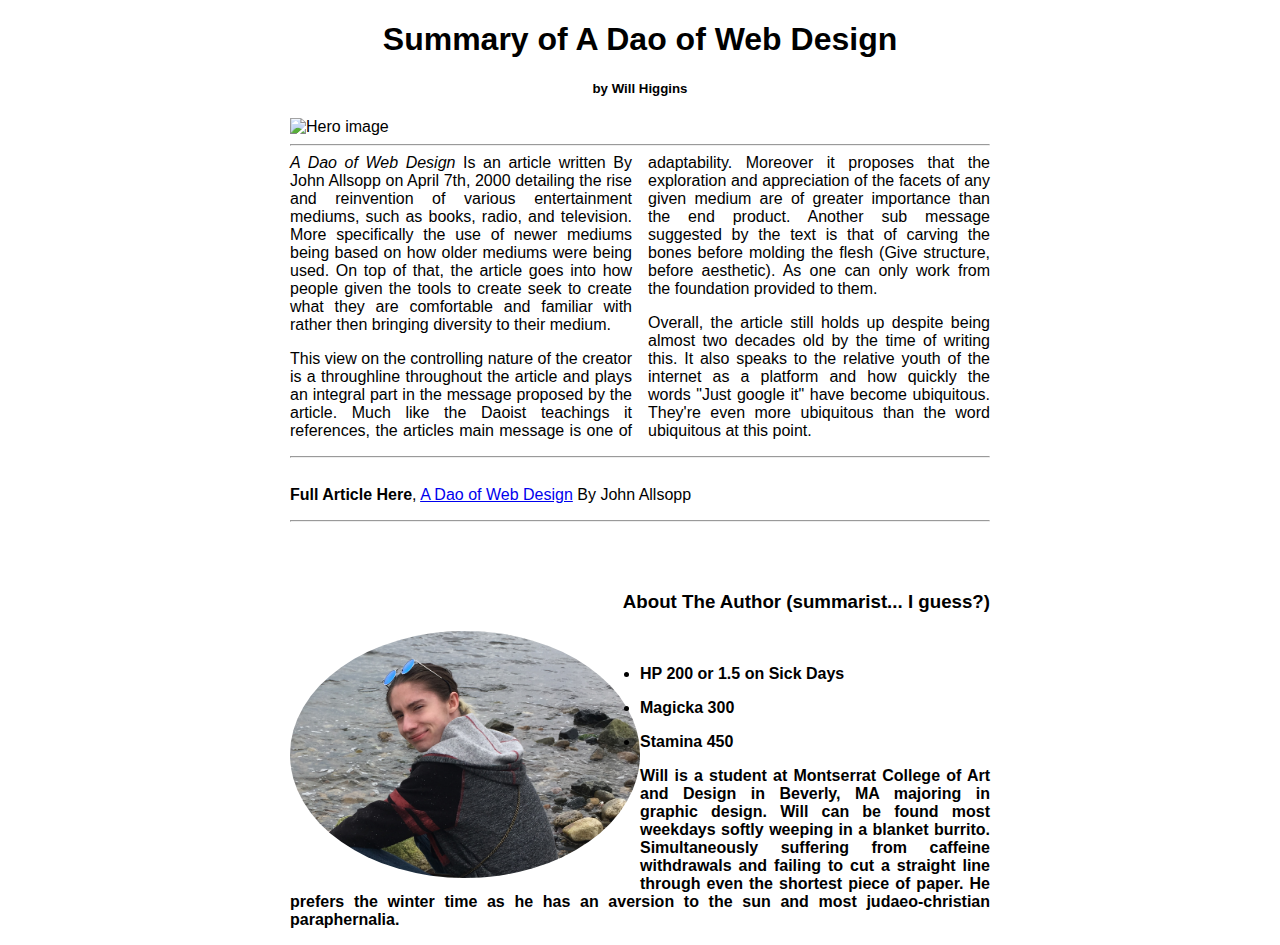
==== index.html @ 0656c0ad "Update index.html" ====
<!DOCTYPE html>
<html lang= "en">
<head>
    <style>
     
        div {column-count: 2;
        margin-top: 0px;
        }
        div-2 {margin-left: 50%;
           
        }
        div-3 {
            
            
        }
        body {text-align: justify;
            text-justify: inter-word;
            max-width: 700px;
            margin:auto;
            font-family: "Teko", sans-serif;  
        }
        p {margin-top: 0;   
        }
        .right {text-align: right; 
        }
        .left {float:left;
            width: 50%;
            height: 50%;
        }
    </style></head>
   <body>
       
       <h1 id="summary-of-a-dao-of-web-design" style="text-align: center;">Summary of A Dao of Web Design</h1>
         
       <h5 id="by-will-higgins" style="text-align: center;">by Will Higgins</h5>
       
    <img src="https://william-higgins.github.io/ebb-and-flow-2/img/Hero-Image.png" width="700" height="350" alt="Hero image" class="center">
   <hr>
    <div><p><em>A Dao of Web Design</em> Is an article written By John Allsopp on April 7th, 2000 detailing the rise and reinvention of various entertainment mediums, such as books, radio, and television. More specifically the use of newer mediums being based on how older mediums were being used. On top of that, the article goes into how people given the tools to create seek to create what they are comfortable and familiar with rather then bringing diversity to their medium.</p>
    
    <p>This view on the controlling nature of the creator is a throughline throughout the article and plays an integral part in the message proposed by the article. Much like the Daoist teachings it references, the articles main message is one of adaptability. Moreover it proposes that the exploration and appreciation of the facets of any given medium are of greater importance than the end product. Another sub message suggested by the text is that of carving the bones before molding the flesh (Give structure, before aesthetic). As one can only work from the foundation provided to them.</p>

    <p>Overall, the article still holds up despite being almost two decades old by the time of writing this. It also speaks to the relative youth of the internet as a platform and how quickly the words "Just google it" have become ubiquitous. They're even more ubiquitous than the word ubiquitous at this point.</p></div>
<hr>
    <p style="padding-top: 20px;"><strong>Full Article Here</strong>, <a href="https://alistapart.com/article/dao/">A Dao of Web Design</a> By John Allsopp</p>
    <hr>
<strong>
    <h3 id="-about-the-author-summarist-.-.-.-i-guess-?" style="padding-top: 50px; text-align: right;"><strong>About The Author (summarist... I guess?)</strong></h3>
    
    <img src="img/IMG_6441.JPG" height="200" width="200" alt="Headshot" class="left" style="text-align: left;border-radius: 50%;overflow: hidden">
    
    
    <div-2><ul><li><p>HP 200 or 1.5 on Sick Days</p></li>
    
    <li><p>Magicka 300</p></li>
    
    <li><p>Stamina 450</p></li></ul></div-2>

    <div-3><p><strong><right-align>Will is a student at Montserrat College of Art and Design in Beverly, MA majoring in graphic design. Will can be found most weekdays softly weeping in a blanket burrito. Simultaneously suffering from caffeine withdrawals and failing to cut a straight line through even the shortest piece of paper. He prefers the winter time as he has an aversion to the sun and most judaeo-christian paraphernalia.</right-align> </strong></p></div-3>
       
    </body>
    </html>
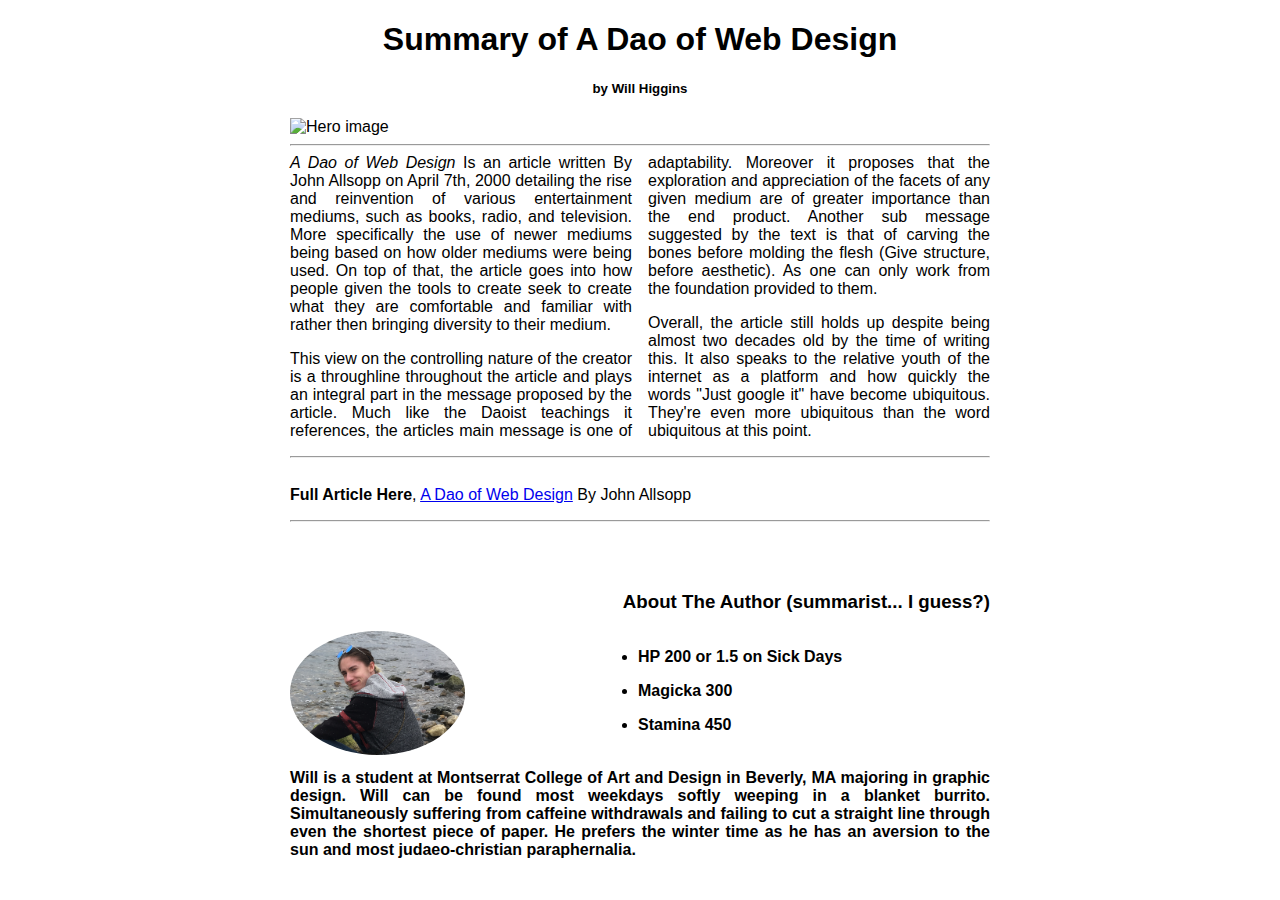
==== commit 2f75e92e: "Update index.html" ====
--- a/index.html
+++ b/index.html
@@ -6,8 +6,10 @@
         div {column-count: 2;
         margin-top: 0px;
         }
-        div-2 {margin-left: 50%;
-           
+        div-2 {margin-left: 44%;
+           margin-top: 5%;
+            display: block;
+            margin-bottom: 5%;
         }
         div-3 {
             
@@ -24,7 +26,7 @@
         .right {text-align: right; 
         }
         .left {float:left;
-            width: 50%;
+            width: 25%;
             height: 50%;
         }
     </style></head>
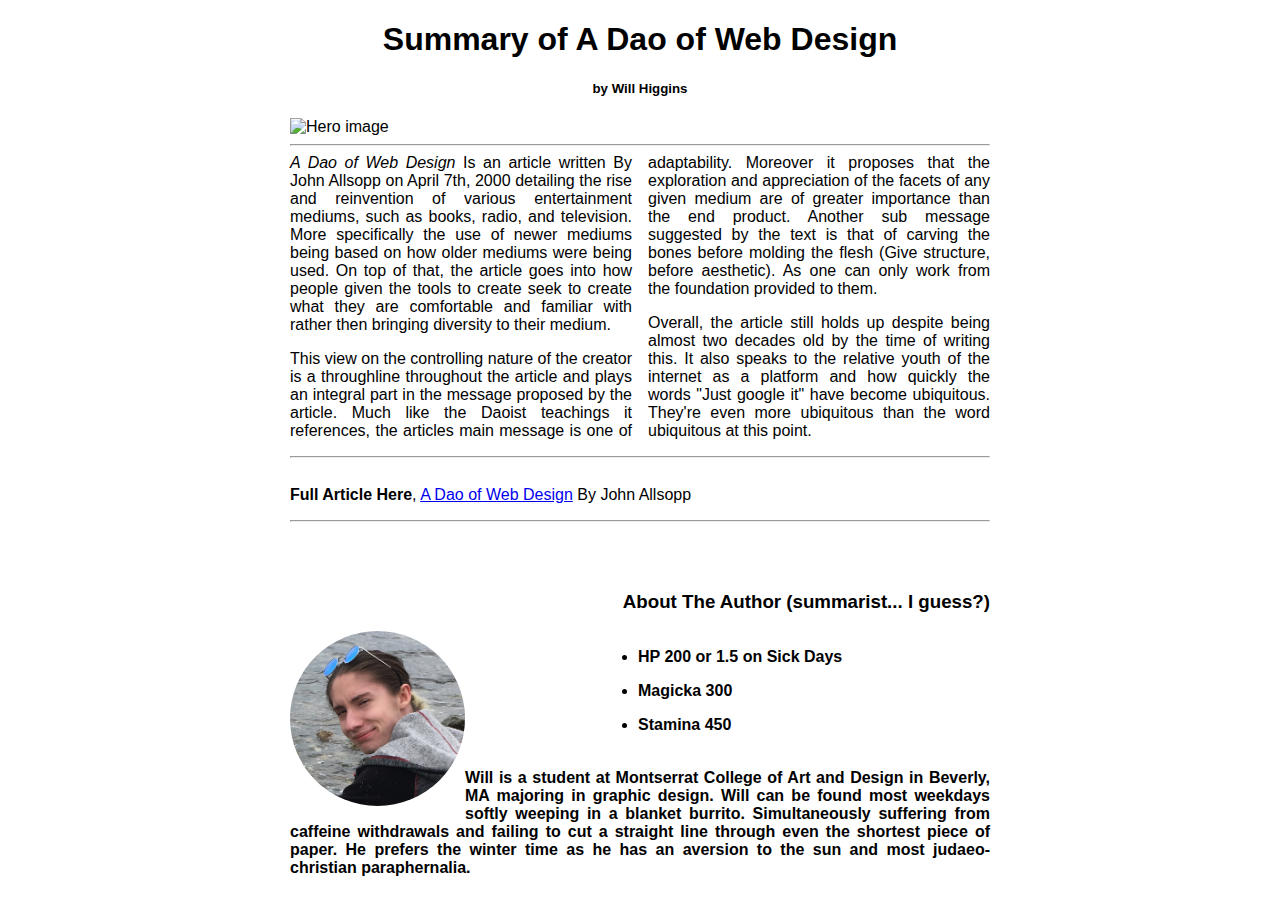
==== commit fc11c358: "square boy" ====
--- a/index.html
+++ b/index.html
@@ -49,7 +49,7 @@
 <strong>
     <h3 id="-about-the-author-summarist-.-.-.-i-guess-?" style="padding-top: 50px; text-align: right;"><strong>About The Author (summarist... I guess?)</strong></h3>
     
-    <img src="img/IMG_6441.JPG" height="200" width="200" alt="Headshot" class="left" style="text-align: left;border-radius: 50%;overflow: hidden">
+    <img src="img/IMG_6441.JPG" height="150" width="150" alt="Headshot" class="left" style="text-align: left;border-radius: 50%;overflow: hidden">
     
     
     <div-2><ul><li><p>HP 200 or 1.5 on Sick Days</p></li>
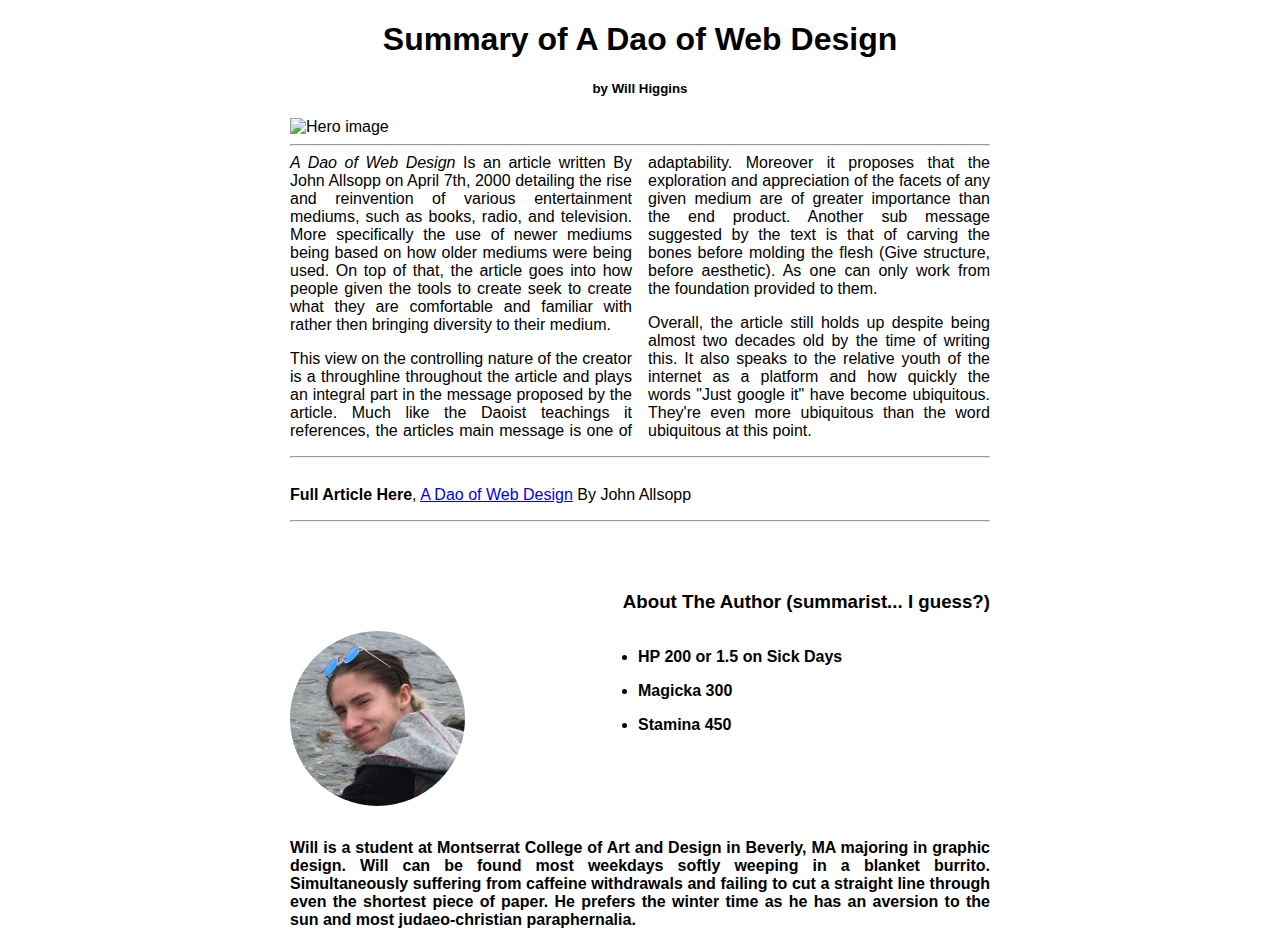
==== commit ea8ed003: "Update index.html" ====
--- a/index.html
+++ b/index.html
@@ -1,6 +1,8 @@
 <!DOCTYPE html>
 <html lang= "en">
 <head>
+    <link rel="stylesheet" href="Site.css">
+    
     <style>
      
         div {column-count: 2;
@@ -11,9 +13,9 @@
             display: block;
             margin-bottom: 5%;
         }
-        div-3 {
-            
-            
+        .div-3 {clear: both;
+            column-count: 1;
+            margin-top: 15%
         }
         body {text-align: justify;
             text-justify: inter-word;
@@ -49,7 +51,7 @@
 <strong>
     <h3 id="-about-the-author-summarist-.-.-.-i-guess-?" style="padding-top: 50px; text-align: right;"><strong>About The Author (summarist... I guess?)</strong></h3>
     
-    <img src="img/IMG_6441.JPG" height="150" width="150" alt="Headshot" class="left" style="text-align: left;border-radius: 50%;overflow: hidden">
+    <img src="img/IMG_6441.JPG" height="100" width="100" alt="Headshot" class="left" style="text-align: left;border-radius: 50%;overflow: hidden">
     
     
     <div-2><ul><li><p>HP 200 or 1.5 on Sick Days</p></li>
@@ -58,7 +60,7 @@
     
     <li><p>Stamina 450</p></li></ul></div-2>
 
-    <div-3><p><strong><right-align>Will is a student at Montserrat College of Art and Design in Beverly, MA majoring in graphic design. Will can be found most weekdays softly weeping in a blanket burrito. Simultaneously suffering from caffeine withdrawals and failing to cut a straight line through even the shortest piece of paper. He prefers the winter time as he has an aversion to the sun and most judaeo-christian paraphernalia.</right-align> </strong></p></div-3>
+    <div class="div-3"><p><strong>Will is a student at Montserrat College of Art and Design in Beverly, MA majoring in graphic design. Will can be found most weekdays softly weeping in a blanket burrito. Simultaneously suffering from caffeine withdrawals and failing to cut a straight line through even the shortest piece of paper. He prefers the winter time as he has an aversion to the sun and most judaeo-christian paraphernalia.</strong></p></div>
        
     </body>
     </html>
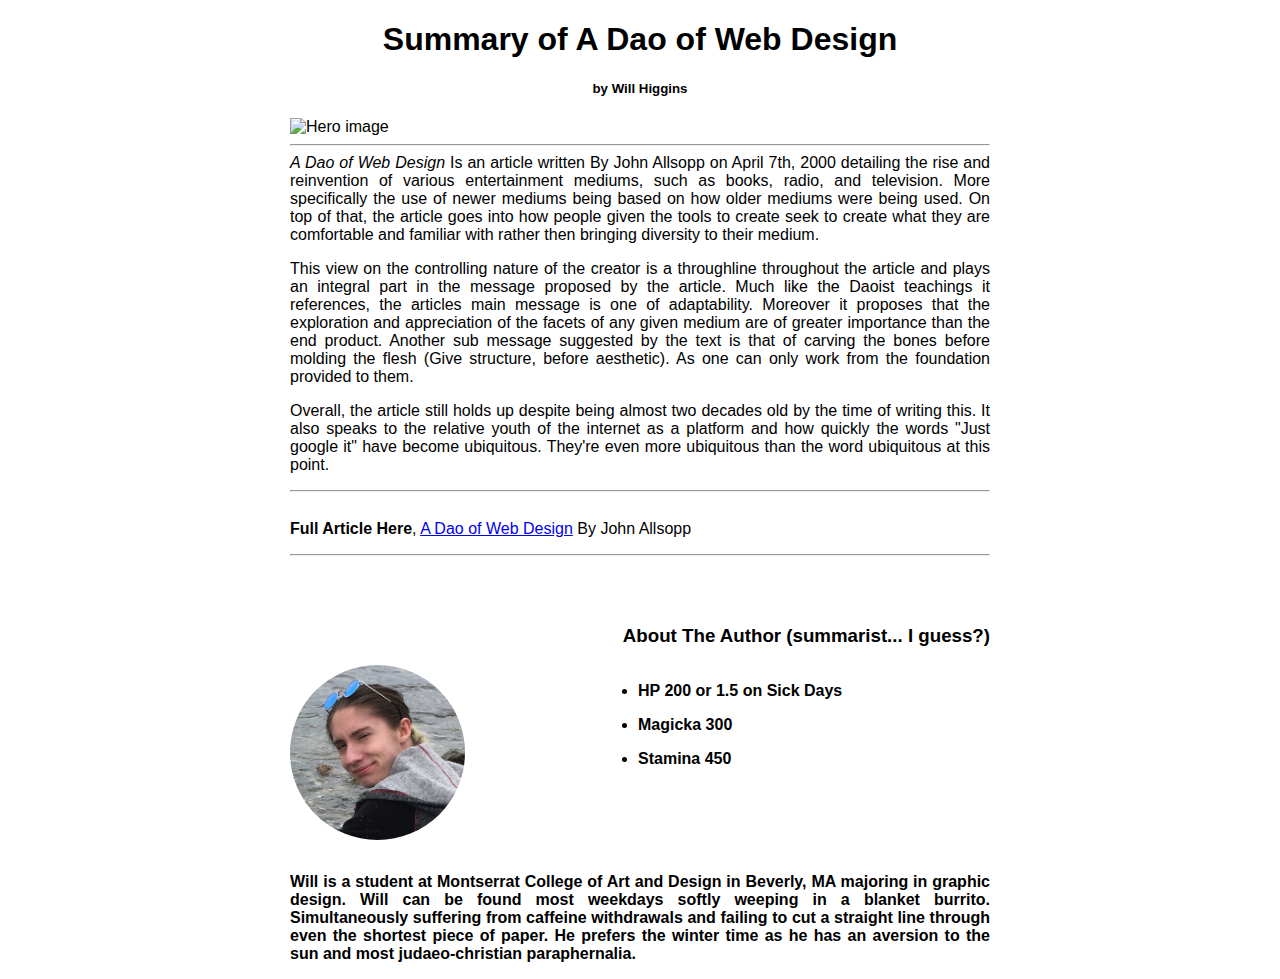
==== commit 56065fe6: "Update index.html" ====
--- a/index.html
+++ b/index.html
@@ -3,35 +3,7 @@
 <head>
     <link rel="stylesheet" href="Site.css">
     
-    <style>
-     
-        div {column-count: 2;
-        margin-top: 0px;
-        }
-        div-2 {margin-left: 44%;
-           margin-top: 5%;
-            display: block;
-            margin-bottom: 5%;
-        }
-        .div-3 {clear: both;
-            column-count: 1;
-            margin-top: 15%
-        }
-        body {text-align: justify;
-            text-justify: inter-word;
-            max-width: 700px;
-            margin:auto;
-            font-family: "Teko", sans-serif;  
-        }
-        p {margin-top: 0;   
-        }
-        .right {text-align: right; 
-        }
-        .left {float:left;
-            width: 25%;
-            height: 50%;
-        }
-    </style></head>
+ </head>
    <body>
        
        <h1 id="summary-of-a-dao-of-web-design" style="text-align: center;">Summary of A Dao of Web Design</h1>
--- a/Site.css
+++ b/Site.css
@@ -0,0 +1,31 @@
+
+<style>
+     
+        div {column-count: 2;
+        margin-top: 0px;
+        }
+        div-2 {margin-left: 44%;
+           margin-top: 5%;
+            display: block;
+            margin-bottom: 5%;
+        }
+        .div-3 {clear: both;
+            column-count: 1;
+            margin-top: 15%
+            
+        }
+        body {text-align: justify;
+            text-justify: inter-word;
+            max-width: 700px;
+            margin:auto;
+            font-family: "Teko", sans-serif;  
+        }
+        p {margin-top: 0;   
+        }
+        .right {text-align: right; 
+        }
+        .left {float:left;
+            width: 25%;
+            height: 50%;
+        }
+    </style>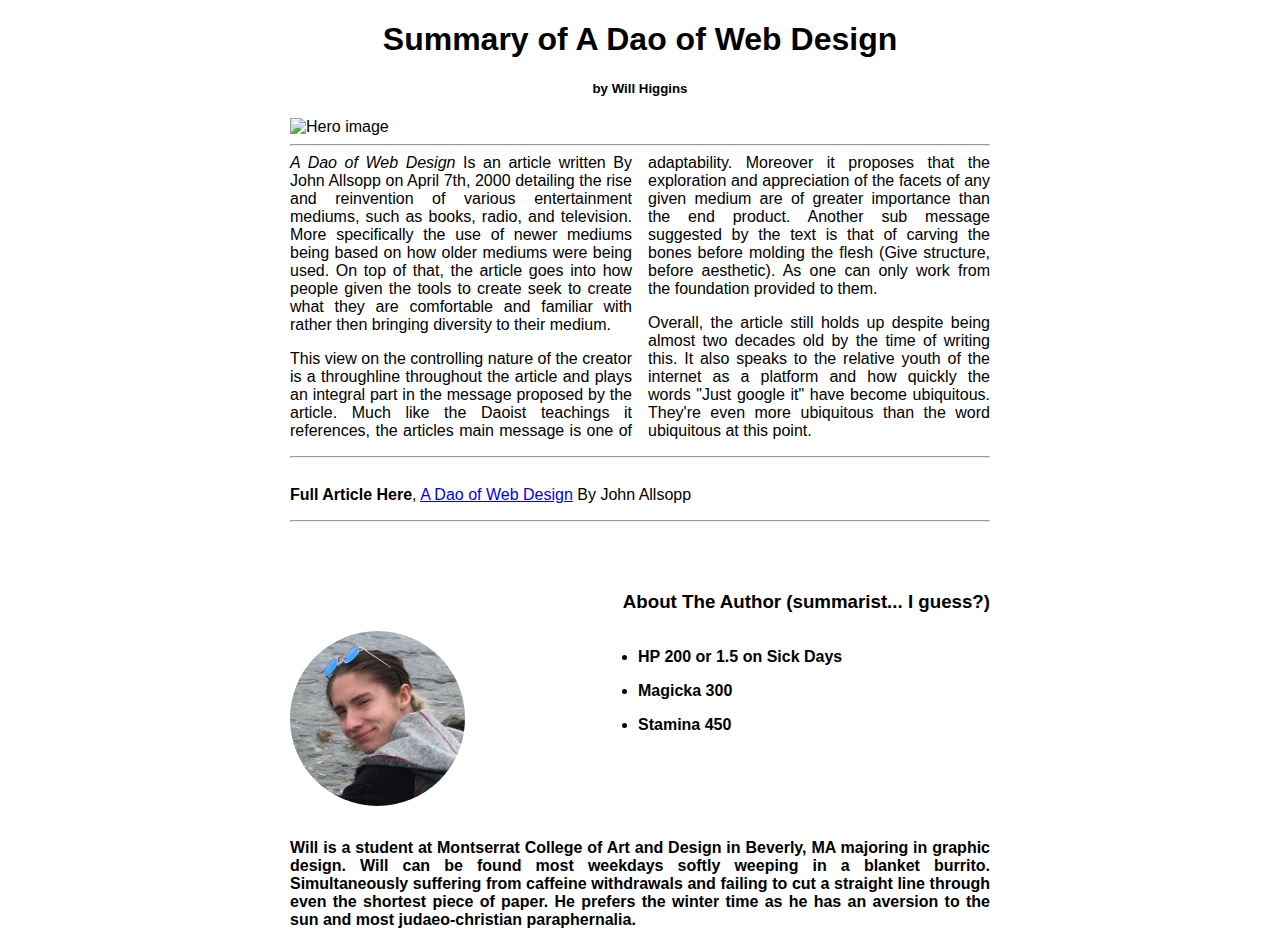
==== commit 72fa3a66: "New Media" ====
--- a/index.html
+++ b/index.html
@@ -2,7 +2,8 @@
 <html lang= "en">
 <head>
     <link rel="stylesheet" href="Site.css">
-    
+    <link rel="stylesheet" media="print" href="Print.css" />
+    <link rel="stylesheet" media="mediatype and|not|only (expressions)" href="Phone.css" />
  </head>
    <body>
        
@@ -12,6 +13,7 @@
        
     <img src="https://william-higgins.github.io/ebb-and-flow-2/img/Hero-Image.png" width="700" height="350" alt="Hero image" class="center">
    <hr>
+   
     <div><p><em>A Dao of Web Design</em> Is an article written By John Allsopp on April 7th, 2000 detailing the rise and reinvention of various entertainment mediums, such as books, radio, and television. More specifically the use of newer mediums being based on how older mediums were being used. On top of that, the article goes into how people given the tools to create seek to create what they are comfortable and familiar with rather then bringing diversity to their medium.</p>
     
     <p>This view on the controlling nature of the creator is a throughline throughout the article and plays an integral part in the message proposed by the article. Much like the Daoist teachings it references, the articles main message is one of adaptability. Moreover it proposes that the exploration and appreciation of the facets of any given medium are of greater importance than the end product. Another sub message suggested by the text is that of carving the bones before molding the flesh (Give structure, before aesthetic). As one can only work from the foundation provided to them.</p>
--- a/Site.css
+++ b/Site.css
@@ -1,5 +1,5 @@
 
-<style>
+
      
         div {column-count: 2;
         margin-top: 0px;
@@ -28,4 +28,3 @@
             width: 25%;
             height: 50%;
         }
-    </style>--- a/Print.css
+++ b/Print.css
@@ -0,0 +1,18 @@
+content,print{
+    width: 100%;
+    margin: 0;
+    float: none;     
+}
+body{
+    font: 14pt Teko, "Teko", Teko, sans-serif;
+    line-height: 1.3;
+    background: #fff !important;
+    color: #000;
+}
+h1{
+    font-size: 30pt;
+}
+h2,h3,h4 {
+    font-size: 20pt;
+    margin-top: 25px;
+}--- a/Phone.css
+++ b/Phone.css
@@ -0,0 +1,5 @@
+@media screen and (min-width: 480px) {
+  body {
+    background-color: lightgreen;
+  }
+}